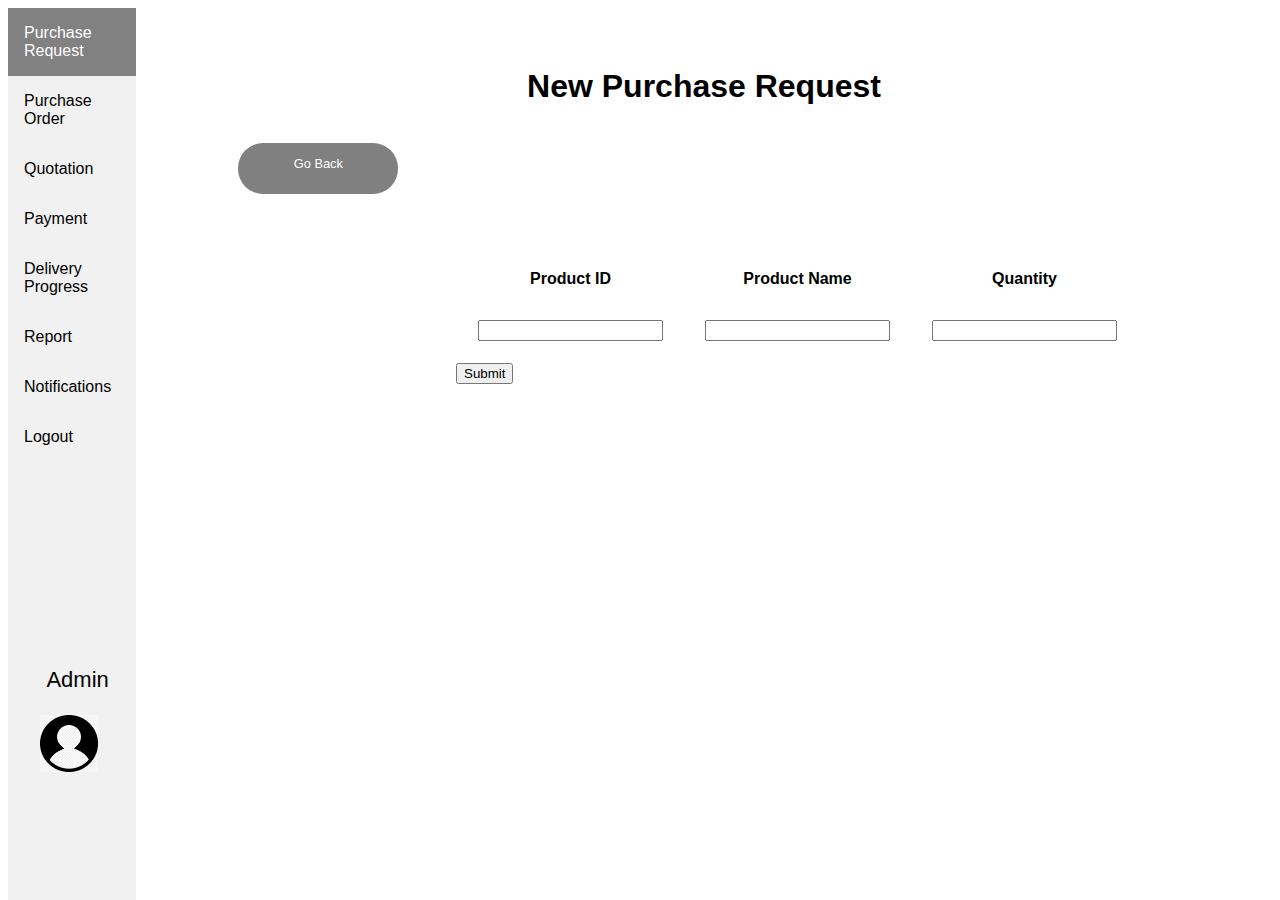
==== newpurchaserequest.html @ 3176a151 "1.0" ====
<html>
    <head>
        <link rel="stylesheet" href="style.css">

        <title>Purchase Request</title>
    </head>
    <body>
        <div class="sidebar">
            <a class="active" href="purchaserequest.html">Purchase Request</a>
            <a href="purchaseorder.html">Purchase Order</a>
            <a href="quotation.html">Quotation</a>
            <a href="payment.html">Payment</a>
            <a href="delivery.html">Delivery Progress</a>
            <a href="report.html">Report</a>
            <a href="notificationshade.html">Notifications</a>
            <a href="login.html">Logout</a>
            <p class="sidebartext">Admin</p>
            <img src="profilepic1.jpg" width="45%" id="imgsidebar">
        </div>
        <div class="content">
            <center><h1>New Purchase Request</h1></center>
            <div class="submitButtonPR">
                <a style="text-decoration: none; color: white;" href="purchaserequest.html"> Go Back </a>
            </div>
            <div class="NPRContainer">
                <form name="CreatePurchaseRequest" onsubmit="validateForm()">
                <table>
                    <tr>
                        <th>Product ID</th>
                        <th>Product Name</th>
                        <th>Quantity</th>
                    </tr>
                    <tr>
                        <td><input type="text" name="productid" required pattern=".{10}" title="Please make sure the ID is 14 characters long"></td>
                        <td><input type="text" name="productname" required></td>
                        <td><input type="number" name="quantity" min="1" required></td>
                    </tr>
                </table>
                <input type="submit" value="Submit">
            </form>
            </div>
        </div>
        <script>
            function validateForm() {
                let quantity = document.forms["CreatePurchaseRequest"]["quantity"].value;
console.log("works");
alert("Purchase Request Submitted!");
                if (ParseInt(quantity) >= 0) {
                    
                }
            }
        </script>
    </body>
</html>
---- style.css ----
body {
    font-family: Arial, Helvetica, sans-serif;
}

/*---------------------- Login -----------------------*/

.loginbox {
    text-align: center;
    background-color:white;
    margin-top:13%;
    margin-left: 35vw;
    justify-content: center;
    align-items: center;
    width:28vw;
    height:20vw;
    display: absolute;
    border-width:5px;
    border-radius: 20px;
    border:solid;
    border-color:black;
}
.inputbox input {
    width:25vw;
    height:2.5vw;
    margin-bottom: 5px;
    border:1px solid black;
    width: 90%;
    justify-content: center;
    align-items: center;
}
.loginText {
    text-align: center;
    margin-top: 10%;
}
.loginbutton {
    margin-top: 1vw;
    width: 60%;
    height: 2vw;
    background-color: grey;
    border: none;
}
.loginbutton:hover {
    background-color: rgb(179, 179, 179);
    cursor: pointer;
}

/*------------------------------ Sidebar -----------------------------*/

.sidebar {
    margin: 0;
    padding: 0;
    width: 10vw;
    background-color: #f1f1f1;
    position: fixed;
    height: 100%;
    overflow: auto;
  }
  .sidebar a {
    display: block;
    color: black;
    padding: 16px;
    text-decoration: none;
  }
  
  /* Active/current link */
  .sidebar a.active {
    background-color: #818181;
    color: white;
  }
  
  /* Links on mouse-over */
  .sidebar a:hover:not(.active) {
    background-color: #555;
    color: white;
  }

  .sidebartext {
    margin-top: 16vw;
    margin-left: 3vw;
    font-size: 22px;
  }

  #imgsidebar {
    margin-left: 2.5vw;
  }

  /*------------------------------------------ Content ------------------------------------------*/

  div.content {
    margin-left: 10vw;
    padding-top: 3vw;
    height: auto;
  }    

/*========================= Purchase Request ========================*/

  .submitButtonPR {
    margin-left: 8vw;
    margin-top: 3vw;
    background-color: grey;
    width: 12.5vw;
    height: 3vw;
    padding-top: 1vw;
    text-align: center;
    justify-content: center;
    align-items: center;
    border-radius: 25px;
    font-size: 1vw;
  }

  .submitButtonPR:hover {
    background-color: #555;
    cursor: pointer;
  }
  .PRTableContainer {
    margin-top: 5vw;
    margin-left: 25vw;
  }
  .PRTableContainer th,td {
    padding: 20px;
    text-align: left;
    border: 1px black solid;
   
  }
  .PRTableContainer table {
    border-collapse: collapse;
  }
  .PRTableButton {
    background-color: grey;
    color: white;
    height: 3vw;
    width: 5vw;
    border-radius: 25px;
    border: solid;
    text-align: center;
    font-size: 1vw;
  }
  .PRTableButton:hover {
    background-color: #555;
    cursor: pointer;
  }
  .PRApprButton {
    background-color: grey;
    color: white;
    height: 3vw;
    width: 6.5vw;
    margin-top: 2vw;
    font-size: 1vw;
    border-radius: 25px;
    border: solid;
    text-align: center;
  }
  .PRApprButton:hover {
    background-color: #555;
    cursor: pointer;
  }

  /*======================= NPR ==========================*/

  .NPRContainer {
    margin-top: 5vw;
    margin-left: 25vw;
  }

  .NPRContainer form table td, table th {
    border: none;
  }

  /*====================== Quotation ===========================*/

  .quotationTable {
    margin-top: 5vw;
    margin-left: 25vw;
  }
  .quotationTable table {
   border-collapse: collapse;
  }
.quotationButton {
  background-color: grey;
  color: white;
  height: 3vw;
  width: 13.5vw;
  margin-top: 2vw;
  font-size: 1vw;
  border-radius: 25px;
  border: solid;
  text-align: center;
}
.quotationButton:hover {
  background-color: #555;
  cursor: pointer;
}
.quotationButton2 {
  background-color: grey;
  color: white;
  height: 3vw;
  width: 9.5vw;
  margin-top: 2vw;
  font-size: 1vw;
  border-radius: 25px;
  border: solid;
  text-align: center;
}
.quotationButton2:hover {
  background-color: #555;
  cursor: pointer;
}
#quotationButton2 {
  display: none;
}
#quotationButton3 {
  display: none;
}
.quotationSelectionTable {
  margin-top: 5vw;
  margin-left: 25vw;
  display: none;
}
.quotationSelectionTable table {
  border-collapse: collapse;
}
.quotationSelectionTable table td,th {
  padding: 10px 10px 10px 10px;
  border:1px solid;

}
.selectQuote {
  transform: scale(1.5);
  cursor: pointer;
}
.submitButtonQ {
  margin-top: 2vw;
  width: 5vw;
  height: 2vw;
  cursor: pointer;
}
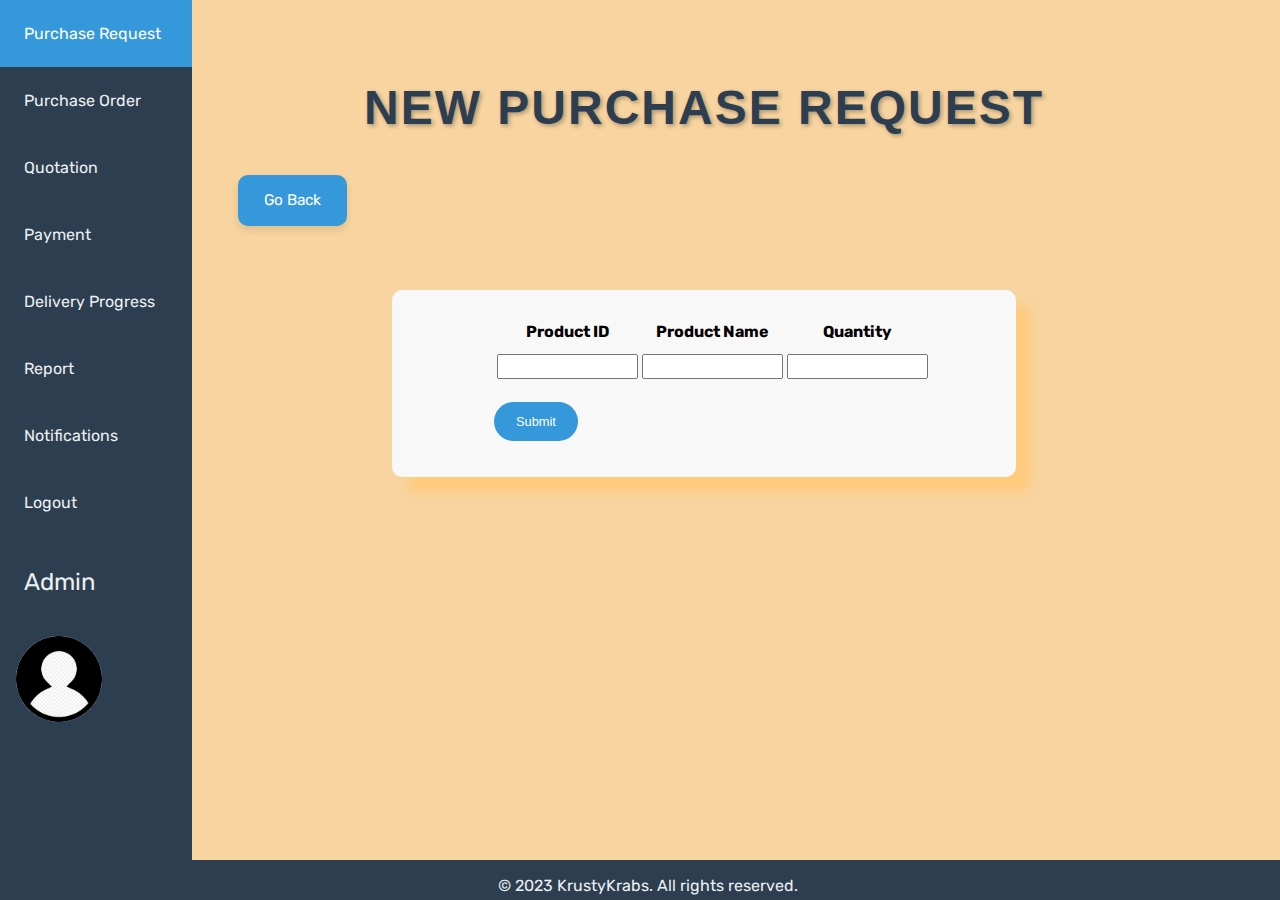
==== commit 4a73f693: "💿☝️ Updated with Glitch" ====
--- a/newpurchaserequest.html
+++ b/newpurchaserequest.html
@@ -1,7 +1,9 @@
 <html>
     <head>
         <link rel="stylesheet" href="style.css">
-
+<style>
+        @import url('https://fonts.googleapis.com/css2?family=Rubik&display=swap');
+        </style>
         <title>Purchase Request</title>
     </head>
     <body>
@@ -13,13 +15,13 @@
             <a href="delivery.html">Delivery Progress</a>
             <a href="report.html">Report</a>
             <a href="notificationshade.html">Notifications</a>
-            <a href="login.html">Logout</a>
+            <a href="index.html">Logout</a>
             <p class="sidebartext">Admin</p>
             <img src="profilepic1.jpg" width="45%" id="imgsidebar">
         </div>
         <div class="content">
             <center><h1>New Purchase Request</h1></center>
-            <div class="submitButtonPR">
+            <div class="submitButtonPR" style="width: 6vw; height: 1.5vw;">
                 <a style="text-decoration: none; color: white;" href="purchaserequest.html"> Go Back </a>
             </div>
             <div class="NPRContainer">
@@ -31,12 +33,12 @@
                         <th>Quantity</th>
                     </tr>
                     <tr>
-                        <td><input type="text" name="productid" required pattern=".{10}" title="Please make sure the ID is 14 characters long"></td>
-                        <td><input type="text" name="productname" required></td>
-                        <td><input type="number" name="quantity" min="1" required></td>
+                        <td><input type="text" name="productid" required pattern=".{10}" title="Please make sure the ID is 14 characters long" class="NPRentry"></td>
+                        <td><input type="text" name="productname" required class="NPRentry"></td>
+                        <td><input type="number" name="quantity" min="1" required class="NPRentry"></td>
                     </tr>
                 </table>
-                <input type="submit" value="Submit">
+                <input type="submit" value="Submit" class="PRApprButton">
             </form>
             </div>
         </div>
@@ -50,5 +52,11 @@
                 }
             }
         </script>
+      <style>
+        @import url('https://fonts.googleapis.com/css2?family=Rubik&display=swap');
+        </style>
+<footer>
+    <p>&copy; 2023 KrustyKrabs. All rights reserved.</p>
+</footer>
     </body>
 </html>--- a/style.css
+++ b/style.css
@@ -1,88 +1,127 @@
 body {
-    font-family: Arial, Helvetica, sans-serif;
-}
+    background: #f7d4a0;
+    font-family: 'Rubik', sans-serif;
+
+}
+
+
 
 /*---------------------- Login -----------------------*/
 
 .loginbox {
     text-align: center;
     background-color:white;
-    margin-top:13%;
+    margin-top:5%;
     margin-left: 35vw;
     justify-content: center;
     align-items: center;
     width:28vw;
-    height:20vw;
+    height:30vw;
     display: absolute;
     border-width:5px;
     border-radius: 20px;
-    border:solid;
-    border-color:black;
+  box-shadow: 15px 15px 11px #ffcb7c;
+}
+
+
+.logoHeader{
+  margin-top:none;
 }
 .inputbox input {
     width:25vw;
-    height:2.5vw;
+    height:2vw;
     margin-bottom: 5px;
-    border:1px solid black;
-    width: 90%;
+    border: 1.3px solid #ffa500;
+    width: 70%;
     justify-content: center;
     align-items: center;
-}
+    padding: .375rem .75rem;
+    font-size: 1rem;
+    font-weight: 400;
+    line-height: 1.5;
+    background-clip: padding-box;
+    border-radius: 10px;
+    transition: border-color .15s ease-in-out,box-shadow .15s ease-in-out;
+}
+
 .loginText {
     text-align: center;
-    margin-top: 10%;
-}
+    margin-top: 2%;
+    color: black;
+}
+
+/* Super Cool Login Button */
 .loginbutton {
-    margin-top: 1vw;
-    width: 60%;
-    height: 2vw;
-    background-color: grey;
-    border: none;
-}
+    margin-top: 2.5vw;
+    width: 50%;
+    height: 2.5vw;
+    background-color: 	#ffb366; /* Orange background */
+    color: #ecf0f1; /* Light text color */
+    font-size: 1.2vw; /* Adjust font size */
+    border: none;
+    border-radius: 50px;
+    box-shadow: 0 4px 10px #ffe6cc;
+    transition: background-color 0.3s, transform 0.2s ease-out;
+
+}
+
+/* Hover Effect */
 .loginbutton:hover {
-    background-color: rgb(179, 179, 179);
-    cursor: pointer;
+    background-color: #ffcc66; /* Lighter orange on hover */
+    transform: scale(1.05); /* Slightly scale up on hover */
+    cursor: pointer;
+}
+
+/* Active State Effect */
+.loginbutton:active {
+    transform: scale(0.95); /* Slightly scale down when clicked */
 }
 
 /*------------------------------ Sidebar -----------------------------*/
 
 .sidebar {
-    margin: 0;
-    padding: 0;
-    width: 10vw;
-    background-color: #f1f1f1;
     position: fixed;
+    top: 0;
+    left: 0;
+    width: 15vw;
     height: 100%;
+    background-color: #2c3e50;
     overflow: auto;
-  }
-  .sidebar a {
+    transition: width 0.5s;
+    z-index: 1;
+}
+
+.sidebar a {
     display: block;
-    color: black;
-    padding: 16px;
+    padding: 1.5rem;
+    color: #ecf0f1;
     text-decoration: none;
-  }
-  
-  /* Active/current link */
-  .sidebar a.active {
-    background-color: #818181;
-    color: white;
-  }
-  
-  /* Links on mouse-over */
-  .sidebar a:hover:not(.active) {
-    background-color: #555;
-    color: white;
-  }
-
-  .sidebartext {
-    margin-top: 16vw;
-    margin-left: 3vw;
-    font-size: 22px;
-  }
-
-  #imgsidebar {
-    margin-left: 2.5vw;
-  }
+    transition: background-color 0.3s, color 0.3s;
+}
+
+.sidebar a.active {
+    background-color: #3498db;
+    color: #ffffff;
+}
+
+.sidebar a:hover:not(.active) {
+    background-color: #2980b9;
+    color: #ffffff;
+}
+
+.sidebartext {
+    margin-top: 2rem;
+    margin-left: 1.5rem;
+    font-size: 1.5rem;
+    color: #ecf0f1;
+}
+
+#imgsidebar {
+    margin-left: 1rem;
+    margin-top: 1rem;
+    max-width: 80%;
+    border-radius: 50%;
+}
 
   /*------------------------------------------ Content ------------------------------------------*/
 
@@ -94,115 +133,208 @@
 
 /*========================= Purchase Request ========================*/
 
-  .submitButtonPR {
+div.content center h1 {
+
+  font-size: 3em;
+  font-family: 'Your Chosen Font', sans-serif;
+  color: #2c3e50; /* Darker text color for elegance */
+  text-transform: uppercase;
+  letter-spacing: 2px;
+  margin-bottom: 30px; /* Increased margin for better spacing */
+  font-weight: 700; /* Adjusted font weight for emphasis */
+  text-shadow: 2px 2px 4px rgba(0, 0, 0, 0.3);
+  line-height: 1.2; /* Adjusted line height for better readability */
+  transition: color 0.3s ease-in-out; /* Smooth color transition on hover */
+}
+
+div.content center h1:hover {
+  color: #e74c3c; /* Change text color on hover */
+}
+  
+
+
+.submitButtonPR {
     margin-left: 8vw;
     margin-top: 3vw;
-    background-color: grey;
+    background-color: #3498db; /* Professional blue background */
+    color: #ecf0f1; /* Light text color */
     width: 12.5vw;
     height: 3vw;
-    padding-top: 1vw;
+    padding: 1.25vw;
     text-align: center;
     justify-content: center;
     align-items: center;
+    border: none;
+    border-radius: 10px;
+    font-size: 1.2vw; /* Slightly larger font size for readability */
+    transition: background-color 0.3s, transform 0.2s ease-out;
+    
+}
+
+/* Hover Effect */
+.submitButtonPR:hover {
+    background-color: #2980b9; /* Slightly darker blue on hover */
+    cursor: pointer;
+    transform: scale(1.05); /* Slightly scale up on hover */
+}
+
+/* Active State Effect */
+.submitButtonPR:active {
+    transform: scale(0.95); /* Slightly scale down when clicked */
+}
+
+/* Optional: Add a subtle shadow for depth */
+.submitButtonPR {
+    box-shadow: 0 4px 8px rgba(0, 0, 0, 0.1); /* Subtle shadow */
+}
+
+  /* Elegant table container styling */
+.PRTableContainer {
+    margin-top: 5vw;
+    margin-left: 10vw;
+    background-color: #f8f8f8; /* Light gray background */
+    padding: 20px;
+    border-radius: 10px;
+    box-shadow: 0 4px 8px rgba(0, 0, 0, 0.1);
+    margin-right: 5vw;
+    box-shadow: 15px 15px 11px #ffcb7c;
+}
+
+/* Stylish table cell and header styling */
+.PRTableContainer th,
+.PRTableContainer td {
+    padding: 20px;
+    text-align: left;
+    border: 1px solid #333; /* Dark border */
+}
+
+.PRTableContainer table {
+    border-collapse: collapse;
+    width: 100%;
+}
+
+/* Elegant button styles */
+
+
+.PRTableButton:hover, .PRApprButton:hover {
+    background-color: #e67300; /* Darker orange on hover */
+}
+
+/* Additional refinements for PRTableButton */
+.PRTableButton {
+    width: 5.5vw;
+  background-color: #ff9900; /* Orange */
+    color: #fff; /* White text */
+    height: 3vw;
+    font-size: 1vw;
+    border: none;
     border-radius: 25px;
-    font-size: 1vw;
-  }
-
-  .submitButtonPR:hover {
-    background-color: #555;
-    cursor: pointer;
-  }
-  .PRTableContainer {
-    margin-top: 5vw;
-    margin-left: 25vw;
-  }
-  .PRTableContainer th,td {
-    padding: 20px;
-    text-align: left;
-    border: 1px black solid;
-   
-  }
-  .PRTableContainer table {
-    border-collapse: collapse;
-  }
-  .PRTableButton {
-    background-color: grey;
-    color: white;
-    height: 3vw;
-    width: 5vw;
-    border-radius: 25px;
-    border: solid;
-    text-align: center;
-    font-size: 1vw;
-  }
-  .PRTableButton:hover {
-    background-color: #555;
-    cursor: pointer;
-  }
-  .PRApprButton {
-    background-color: grey;
-    color: white;
-    height: 3vw;
+    text-align: center;
+    cursor: pointer;
+    transition: background-color 0.3s ease;
+}
+
+/* Improved styling for PRApprButton */
+.PRApprButton {
     width: 6.5vw;
     margin-top: 2vw;
+   background-color: #3498db; /* Blue */
+    color: #fff; /* White text */
+    height: 3vw;
+    margin-top: 20px;
     font-size: 1vw;
-    border-radius: 25px;
-    border: solid;
-    text-align: center;
+    border: none;
+    border-radius: 20px;
+    text-align: center;
+    cursor: pointer;
+    transition: background-color 0.3s ease;
+}
+
+.PRApprButton:hover {
+     background-color: #2980b9; /* Dark gray on hover */
+}
+
+
+  /*======================= NPR ==========================*/
+
+  .NPRContainer {
+      margin-top: 5vw;
+    margin-left: 20vw;
+   
+    background-color: #f8f8f8; /* Light gray background */
+    padding: 20px;
+     padding-left: 8vw;
+    border-radius: 10px;
+    box-shadow: 0 4px 8px rgba(0, 0, 0, 0.1);
+    margin-right: 20vw;
+    box-shadow: 15px 15px 11px #ffcb7c;
+    align-items: center;
   }
-  .PRApprButton:hover {
-    background-color: #555;
-    cursor: pointer;
+
+  .NPRContainer form table td, table th {
+    border: none;
   }
-
-  /*======================= NPR ==========================*/
-
-  .NPRContainer {
-    margin-top: 5vw;
-    margin-left: 25vw;
-  }
-
-  .NPRContainer form table td, table th {
-    border: none;
-  }
+.NPRentry {
+  height: 2vw;
+  width: 11vw;
+  padding: 10px;
+}
 
   /*====================== Quotation ===========================*/
 
   .quotationTable {
     margin-top: 5vw;
     margin-left: 25vw;
+    margin-right: 20vw;
+    background-color: #f8f8f8; /* Light gray background */
+    padding: 20px;
+    padding-left: 2vw;
+    border-radius: 10px;
+    box-shadow: 0 4px 8px rgba(0, 0, 0, 0.1);
+    box-shadow: 15px 15px 11px #ffcb7c;
   }
   .quotationTable table {
    border-collapse: collapse;
   }
+.quotationTable table th, .quotationTable table td {
+    border: 1px solid #ddd; 
+    padding: 12px;
+    text-align: center;
+}
 .quotationButton {
-  background-color: grey;
-  color: white;
-  height: 3vw;
-  width: 13.5vw;
-  margin-top: 2vw;
-  font-size: 1vw;
-  border-radius: 25px;
-  border: solid;
-  text-align: center;
-}
+    background-color: #3498db; /* Blue */
+    color: #fff; /* White text */
+    height: 3vw;
+    width: 13.5vw;
+    margin-top: 20px;
+    font-size: 13px;
+    border: none;
+    border-radius: 20px;
+    text-align: center;
+    cursor: pointer;
+    transition: background-color 0.3s ease;
+}
+
+ 
 .quotationButton:hover {
-  background-color: #555;
+background-color: #2980b9; 
   cursor: pointer;
 }
 .quotationButton2 {
-  background-color: grey;
-  color: white;
-  height: 3vw;
+ background-color: #3498db; /* Blue */
+    color: #fff; /* White text */
+   height: 3vw;
   width: 9.5vw;
-  margin-top: 2vw;
-  font-size: 1vw;
-  border-radius: 25px;
-  border: solid;
-  text-align: center;
+    margin-top: 20px;
+    font-size: 12px;
+    border: none;
+    border-radius: 20px;
+    text-align: center;
+    cursor: pointer;
+    transition: background-color 0.3s ease;
 }
 .quotationButton2:hover {
-  background-color: #555;
+  background-color: #2980b9; 
   cursor: pointer;
 }
 #quotationButton2 {
@@ -213,9 +345,13 @@
 }
 .quotationSelectionTable {
   margin-top: 5vw;
-  margin-left: 25vw;
-  display: none;
-}
+    margin-left: 25vw;
+    margin-right: 20vw;
+    background-color: #f8f8f8; /* Light gray background */
+    padding: 20px;
+    border-radius: 10px;
+    box-shadow: 0 4px 8px rgba(0, 0, 0, 0.1);
+  display: none; }
 .quotationSelectionTable table {
   border-collapse: collapse;
 }
@@ -224,13 +360,37 @@
   border:1px solid;
 
 }
+
 .selectQuote {
   transform: scale(1.5);
   cursor: pointer;
 }
 .submitButtonQ {
-  margin-top: 2vw;
-  width: 5vw;
-  height: 2vw;
+ background-color: #3498db; /* Blue */
+    color: #fff; /* White text */
+   height: 3vw;
+  width: 9.5vw;
+    margin-top: 20px;
+    font-size: 12px;
+    border: none;
+    border-radius: 20px;
+    text-align: center;
+    cursor: pointer;
+    transition: background-color 0.3s ease;
+}
+.submitButtonQ:hover {
+background-color: #2980b9; 
   cursor: pointer;
+}
+
+footer {
+    margin-top: 1px;
+    text-align: center;
+    background-color: #2c3e50;
+    color: #ecf0f1;
+    padding: 0.01px;
+    position: fixed;
+    bottom: 0;
+    width: 100%;
+  height: 40px;
 }